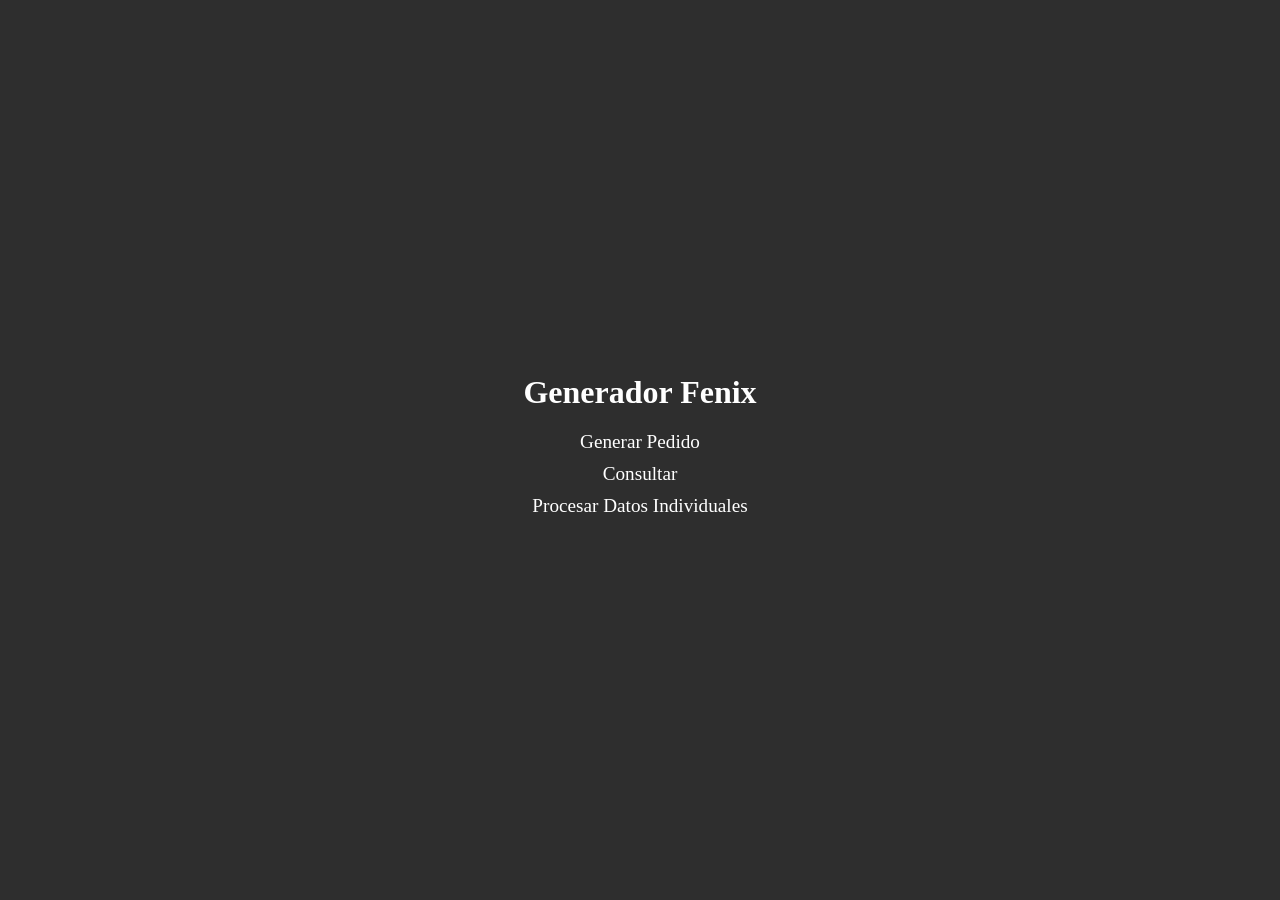
==== index.html @ 960bfc63 "primer commit" ====
<!DOCTYPE html>
<html lang="es">
<head>
    <meta charset="UTF-8">
    <meta name="viewport" content="width=device-width, initial-scale=1.0">
    <title>Generador Fenix</title>
    <link rel="stylesheet" href="./css/styles.css">
</head>
<body>
    <section class="principal">
        <h1 class="titulo">Generador Fenix</h1>
        <div class="apartados">
            <ul>
                <li><a href="./generarPedido.html">Generar Pedido</a></li>
                <li><a href="./consultar.html">Consultar</a></li>
                <li><a href="./ingresarDatos.html">Procesar Datos Individuales</a></li>
            </ul>
        </div>
    </section>
</body>
</html>
---- css/styles.css ----
/* Fondo oscuro para toda la página */
* {
    background-color: rgb(46, 46, 46);
    margin: 0;
    padding: 0;
    box-sizing: border-box;
}

body, html {
    height: 100%; /* Asegura que el contenido ocupe toda la pantalla */
    display: flex;
    justify-content: center; /* Centra horizontalmente */
    align-items: center; /* Centra verticalmente */
}


.principal {
    text-align: center; /* Centra el texto dentro de la sección */
    color: white; /* Texto blanco para visibilidad */
}

.titulo {
    font-size: 2em; /* Tamaño más grande para el título */
    margin-bottom: 20px; /* Espaciado inferior */
}

ul {
    list-style-type: none; /* Elimina las viñetas */
    padding: 0;
    margin: 0;
}

ul li {
    margin: 10px 0; /* Espaciado entre los elementos */
}

a {
    text-decoration: none; /* Elimina el subrayado de los enlaces */
    color: white; /* Color blanco para los enlaces */
    font-size: 1.2em; /* Aumenta ligeramente el tamaño del texto */
}

a:hover {
    color: rgb(255, 165, 0); /* Cambia el color al pasar el mouse */
}
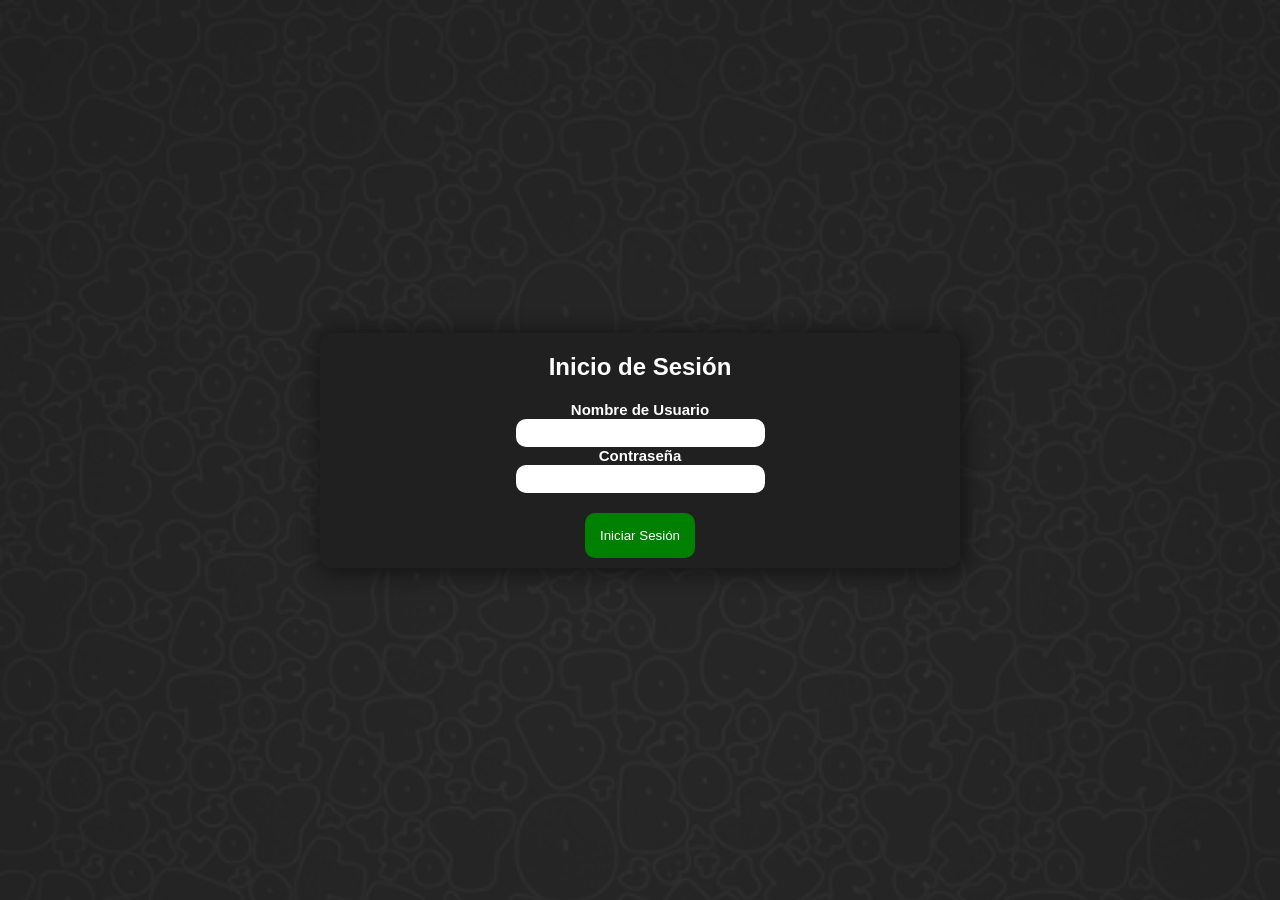
==== commit a219ef25: "Se implmento funcionalidad login del usuario" ====
--- a/index.html
+++ b/index.html
@@ -1,21 +1,34 @@
 <!DOCTYPE html>
-<html lang="es">
+<html lang="en">
 <head>
     <meta charset="UTF-8">
     <meta name="viewport" content="width=device-width, initial-scale=1.0">
-    <title>Generador Fenix</title>
-    <link rel="stylesheet" href="./css/styles.css">
+    <title>Inicio de Sesión Fenix</title>
+    <link rel="stylesheet" href="./css/login.css">
 </head>
 <body>
-    <section class="principal">
-        <h1 class="titulo">Generador Fenix</h1>
-        <div class="apartados">
-            <ul>
-                <li><a href="./generarPedido.html">Generar Pedido</a></li>
-                <li><a href="./consultar.html">Consultar</a></li>
-                <li><a href="./ingresarDatos.html">Procesar Datos Individuales</a></li>
-            </ul>
-        </div>
+    <section class="image">
+        <form id="dataForm" class="form">
+            <h2>Inicio de Sesión</h2>
+            <div class="spaces">
+                <div class="inputs">
+                    <label for="data">Nombre de Usuario</label>
+                    <div class="sub-input">
+                        <input id="nombre_de_usuario" name="data" class="form-control" type="text" value="">
+                    </div>
+                </div>
+                <div class="inputs">
+                    <label for="data">Contraseña</label>
+                    <div class="sub-input">
+                        <input id="password" name="data" class="form-control" type="text" value="">
+                    </div>
+                </div>
+            </div>
+            <input class="boton-registrar" value="Iniciar Sesión" type="submit">
+        </form>
+        <div id="modalOverlay"></div>
+        <div id="modalNotification"></div>
     </section>
+    <script src="./js/login.js"></script>
 </body>
 </html>
--- a/css/login.css
+++ b/css/login.css
@@ -0,0 +1,110 @@
+*{
+    margin: 0;
+    padding: 0;
+    box-sizing: border-box;
+    font-family: Arial, Helvetica, sans-serif;
+}
+
+.image{
+    display: flex;
+    justify-content: center;
+    align-items: center;
+    background-image: url(../images/Diseño\ sin\ título.png);
+    width: 100vw;
+    height: 100vh;
+    background-size: cover;
+}
+
+.form{
+    display: flex;
+    justify-content: center;
+    width: 50vw;
+    flex-wrap: wrap;
+    background-color: #202020;
+    border-radius: 13px;
+    box-shadow: 2px 2px 20px 2px rgb(19, 19, 19);
+}
+
+.form > h2{
+    color: white;
+    font-weight: bold;
+    margin-top: 20px;
+}
+
+.boton-registrar{
+    cursor: pointer;
+    padding: 10px;
+    margin-bottom: 10px;
+    background-color: green;
+    color: white;
+    border: transparent;
+    border-radius: 10px;
+    transition: 0.5s all ease;
+    padding: 15px;
+}
+
+.boton-registrar:hover{
+    background-color: rgb(0, 88, 0);
+}
+
+.spaces{
+    display: flex;
+    justify-content: center;
+    text-align: center;
+    flex-wrap: wrap;
+    padding-left: 20px;
+    padding-right: 20px;
+}
+
+.inputs{
+    margin-left: 30px;
+    margin-right: 30px;
+}
+
+.inputs > label{
+    color: white;
+    font-weight: bold;
+    font-size: 15px;
+}
+
+.form-control{
+    border: none;
+    border-radius: 10px;
+    padding: 5px 70px 8px 10px;
+}
+
+.spaces{
+    margin-top: 20px;
+    margin-bottom: 20px;
+}
+
+#last{
+    margin-bottom: 30px;
+    margin-top: 20px;
+}
+
+#modalOverlay {
+    position: fixed;
+    top: 0;
+    left: 0;
+    width: 100%;
+    height: 100%;
+    background: rgba(0, 0, 0, 0.5);
+    z-index: 999;
+    display: none;
+}
+  
+#modalNotification {
+    position: fixed;
+    top: 50%;
+    left: 50%;
+    transform: translate(-50%, -50%);
+    background: #fff;
+    padding: 20px 30px;
+    border-radius: 8px;
+    box-shadow: 0 0 10px rgba(0, 0, 0, 0.3);
+    z-index: 1000;
+    display: none;
+    text-align: center;
+    font-size: 16px;
+}
